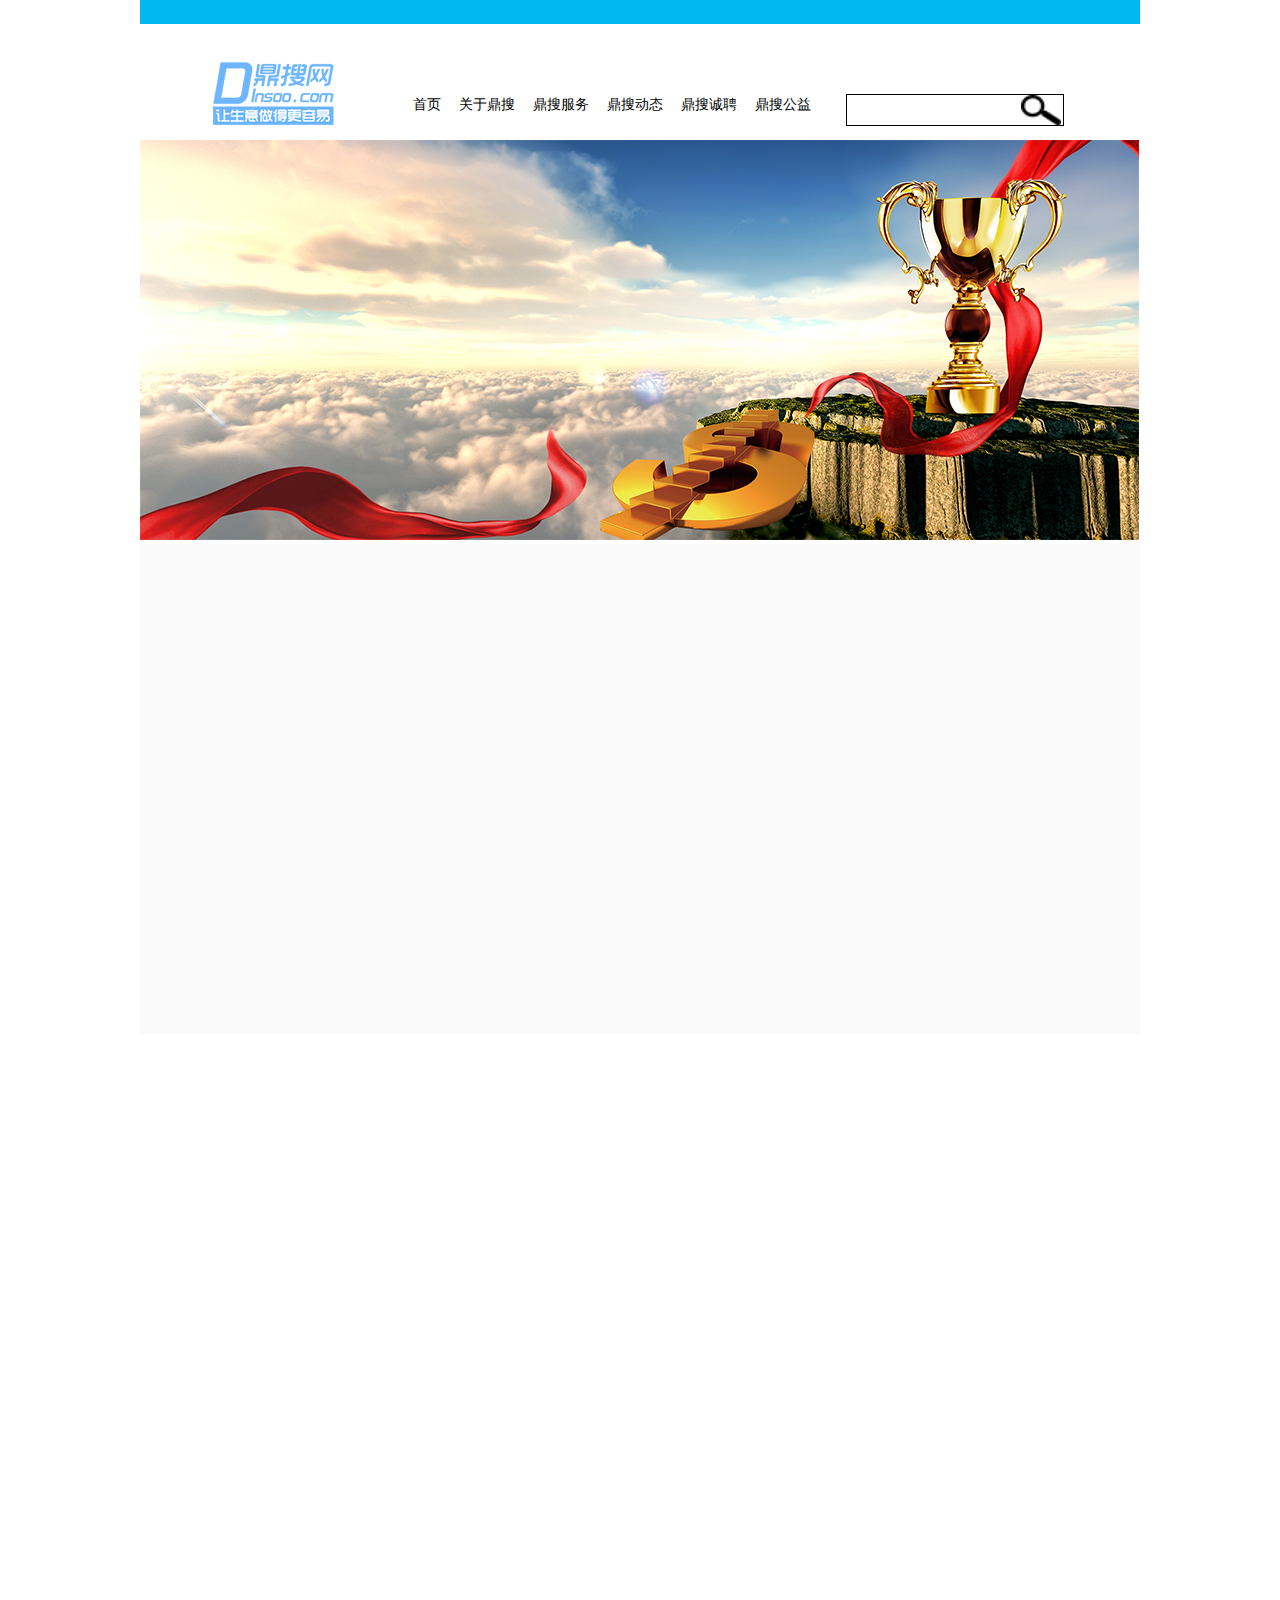
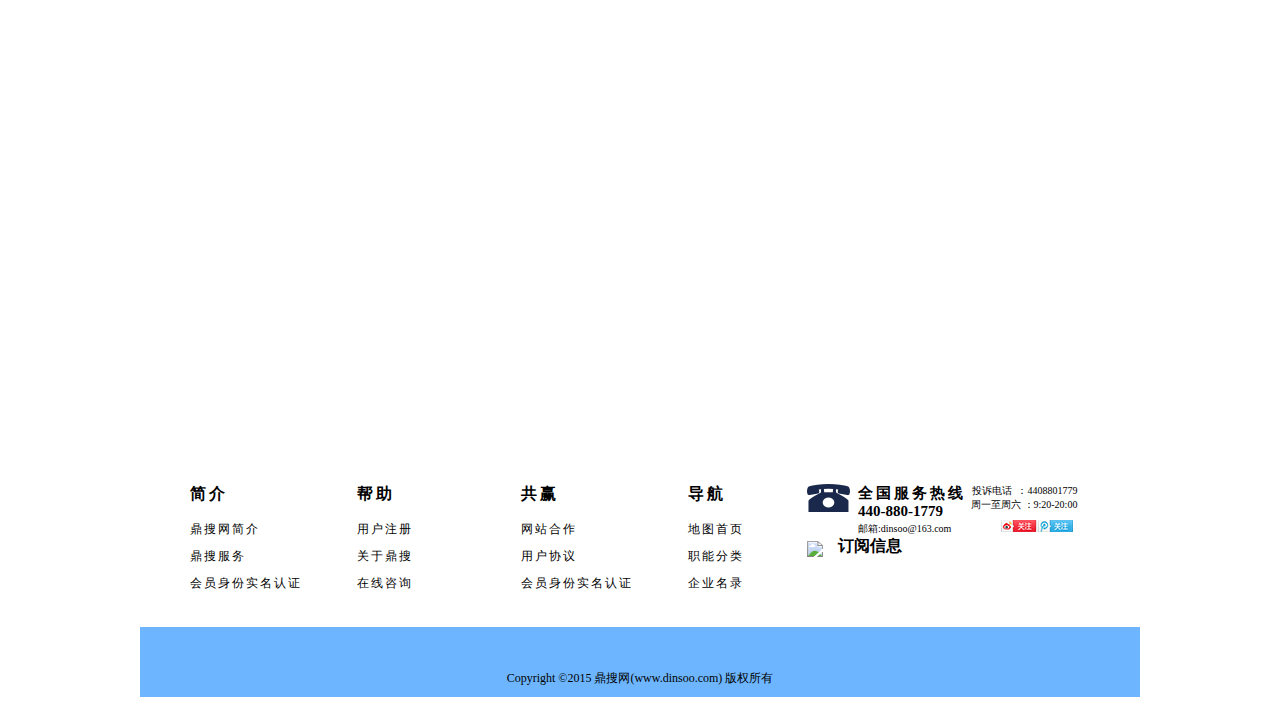
==== common.html @ 2ace5770 "dingSou-version-1.00" ====
<!DOCTYPE html>
<html>
	<head>
		<meta charset="utf-8" />
		<title></title>
		<!--先设置重置样式-->
		<link rel="stylesheet" type="text/css" href="css/reset.css"/>
		<!--后设置公共样式-->
		<link rel="stylesheet" type="text/css" href="css/common.css"/>
		<!--再设置页面样式-->
		<link rel="stylesheet" type="text/css" href="css/index.css"/>
	</head>
	<body>
		<div id="web">
			<!--头部set-->
			<header>
				
				<!--导航-->
				<nav class="clearfix">
					<div class="logo fl">
						<img src="img/logo.png" alt=""/>
					</div>
					
					<ul class="nav_link fl">
						<li><a href="index.html">首页</a></li>
						<li><a href="">关于鼎搜</a></li>
						<li><a href="">鼎搜服务</a></li>
						<li><a href="">鼎搜动态</a></li>
						<li><a href="">鼎搜诚聘</a></li>
						<li><a href="">鼎搜公益</a></li>
					</ul>
					
					<!--搜索栏-->
					<div class="searchBar fr">
						<input type="search" />
						<input type="image" src="img/Magnifier.png" alt="搜索"/>
						
					</div>
				
				</nav>
				
				
				<!--轮播图-->
				<div class="kv">
					<img src="img/bigbanner.png"/>
				</div>
			</header>
			<!--头部end-->
			
			<!--关于我们set-->
			<section id="aboutUs">
				
				
				
			</section>
				
			<!--关于我们end-->
			
			<!--投资案例set-->
			<section id="case">
				
			</section>
			<!--投资案例end-->
			
			<!--友情链接set-->
			<section id="link">
				
			</section>
			<!--友情链接end-->
			
			
			<!--尾部set-->
			<footer>
				<div class="footer_info clearfix">
					<div class="navBox">
						<a href="">简介</a>
						<a href="">鼎搜网简介</a>
						<a href="">鼎搜服务</a>
						<a href="">会员身份实名认证</a>
					</div>
					
					<div class="navBox">
						<a href="">帮助</a>
						<a href="">用户注册</a>
						<a href="">关于鼎搜</a>
						<a href="">在线咨询</a>
					</div>
					<div class="navBox">
						<a href="">共赢</a>
						<a href="">网站合作</a>
						<a href="">用户协议</a>
						<a href="">会员身份实名认证</a>
					</div>
					<div class="navBox">
						<a href="">导航</a>
						<a href="">地图首页</a>
						<a href="">职能分类</a>
						<a href="">企业名录</a>
					</div>
					<div class="contactInfo fl">
						<div class="topInfo">
							<img src="img/telphone.png"/>
							<span class="telBigNum">
								<span>全国服务热线</span><br />
								440-880-1779
							</span>
							<span class="telsNum">
							投诉电话&nbsp;&nbsp;：4408801779<br />
							周一至周六 ：9:20-20:00
							</span>
							<div class="elink">
								<span class="">邮箱:dinsoo@163.com</span>
								<img class="" src="img/follow.png"/>
							</div>
						
						</div>
						
						<div class="bottomInfo">
							<img src="img/QRcode2.png"/>
							<span>订阅信息</span>
						</div>		
					</div>
					
					
				</div>
				<div class="copyright">
					<!--<span>-->
						Copyright ©2015 鼎搜网(www.dinsoo.com) 版权所有
					<!--</span>-->
				</div>
				
			</footer>
			<!--尾部end-->
		</div>
		
		
	</body>
</html>
---- css/common.css ----
a:visited{
	color:black;
}

#web{
	width: 1000px;
	margin: 0 auto;
	/*background-color: skyblue;*/
}

/*头部set*/
header
{
	/*height: 116px;*/
	width: 100%;
	border-top: 24px solid #00b7ee;

}
nav{
	height: 116px;
	/*line-height: 116px;*/
	/*padding-bottom: 15px;*/
}
nav>.logo{
	width: 121px;
	height: 63px;
	margin-left: 73px;
	margin-top: 38px;
	/*vertical-align: bottom;*/
}
nav>.nav_link{
	width: 420px;
	/*height: 34px;*/
	margin-top: 72px;
	margin-left: 70px;
	/*background-color: yellow;*/
	
}
nav>.nav_link>li{
	font-size: 14px;
	margin:0 9px;
} 
nav a{
	font-family:regular;
	color: #000000;
	
}

nav>.nav_link>li{
	
	float: left;
}


nav .searchBar{
	margin-top: 70px;
	margin-right: 76px;
	width: 216px;
	height: 30px;
	border: solid 1px #000000;
	font-size: 0;
}

nav .searchBar input[type="search"]{
	width:174px ;
	height: 100%;
	vertical-align: top;
	border: none;
	padding-left: 8px;
}
nav .searchBar input[type="image"]{
	
	width: 40px;
	height: 100%;
	vertical-align: top;
}


/*头部end*/


/*尾部set*/
footer{
	width: 100%;
	height: 228px;
	
}

.footer_info{
	/*上空35 下空25*/
	/*左右空余50px*/
	width: 100% - 100px;
	margin:60px 0 25px 0;
	padding-left:50px;
}
.navBox{
	float: left;
}
.navBox>a:visited{
	color: black;
}
.navBox>a{
	background-color: white;
	display: block;
}

.navBox a{
	letter-spacing: 2px;
	font-size: 12px;
	padding-bottom: 10px;
}

.navBox>a:nth-of-type(1){
	font-size: 16px;
	font-weight: bold;
	padding-bottom: 16px;
	letter-spacing: 3px;
}

.navBox:nth-of-type(1){
	margin-right: 55px;
	
}
.navBox:nth-of-type(2){
	margin-right: 108px;
	
}
.navBox:nth-of-type(3){
	margin-right: 55px;
	
}
.navBox:nth-of-type(4){
	margin-right: 63px;
	
}

.contactInfo{
	background-color: white;
	vertical-align: top;
	
	
}
.topInfo{
	font-size:0;
	/*height: 50px;*/
	/*width: 280px;*/
}
.topInfo>span{
	display: inline-block;
}
.telBigNum{
	margin-left: 8px;
	font-size: 15px;
	font-weight: bold;
 	vertical-align: top; 
 	width: 113px;
 	/*line-height: 25px;*/
}
.telBigNum>span{
	letter-spacing: 3px;
}
.telsNum{
	text-align: right;
	font-size: 10px;
	vertical-align: top;
}
.elink{
	margin-left: 51px;
}
.elink span{
	font-size: 10px;
	margin-right: 50px;
}

.bottomInfo{
	font-size: 0;
}
.bottomInfo>span{
	margin-left: 15px;
	vertical-align: bottom;
	font-size: 16px;
	font-weight:bold;

}
.copyright{
	box-sizing: border-box;
	width: 100%;
	height: 70px;
	padding-top: 43px;
	padding-bottom: 15px;
	background-color:#6db6ff;
	font-size: 12px;
	text-align: center;
}
/*
.copyright>span{
	width: 100%;
	position: relative;
	display: block;
	
	margin: 0 auto;
	
}


*/



/*尾部end*/
---- css/index.css ----
/*section id="aboutUs" 关于我们 样式set*/
/*标题样式set*/

#aboutUs{
	box-sizing: border-box;
	width: 1000px;
	height: 490px;
	padding: 26px 40px 0px 40px;
	background-color: #fafafa;
}

.title{
	text-align: center;
	margin: 0 auto;
	width: 145px;
	height: 36px;
	border: 1px solid #6db6ff;
	position: relative;
}

.tBigName{
	
	width: 120px;
	height: 26px;
	position: absolute;
	left:calc(50% - 60px);
	top:-21px;
	font-size: 28px;
	background-color: #fafafa;
}
.tSName{
	width: 100px;
	height: 22px;
	font-family: ArialMT;
	font-size: 19px;
	position: absolute;
	left:calc(50% - 50px);
	bottom: 0;
}

/*标题样式end*/

/*介绍样式set*/

.dexBox{
	margin-top: 20px;
	margin-bottom: 25px;
	width: 100%;
	height: 320px;
	/*background-color: black;*/

}

.sBox{
	float: left;
	height: 100%;
	width: 286px;
	margin: 0 10px;
	background-color: #f2f2f2;
	
}
.sBox>img{
	display: block;
	margin: 15px auto;
}

.sBoxTitleTop{
	font-size: 16px;
	text-align: center;
}

.sBoxTitleBottom{
	font-family: ArialMT;
	font-size: 16px;
	text-align: center;
	margin-bottom: 14px;
}

.des{
	
	color: #838383;
	width: 245px;
	height: 88px;
	font-size: 12px;
	letter-spacing: 2px;
	line-height: 25px;
	text-align: justify;
}


/*介绍样式end*/
/*section id="aboutUs" 关于我们 样式end*/

/*section id="case" 投资案例样式set*/

#case{
	box-sizing: border-box;
	width: 1000px;
	height: 680px;
	padding: 23px 50px 0px 50px;

	/*background-color: black;*/
}
.caseDes{
	float: left;
	width: 292px;
	/*height: 326px;*/
	margin: 0 4px 22px;
	background-color: white;
}
.caseDes>img{
	width: 100%;
	height: 210px;
	
}
.caseName{
	font-size: 12px;
	letter-spacing: 2px;
	text-align: center;
	margin: 20px auto; 
}
.checkMe{
	text-align: center;
	color: white;
	width: 135px;
	height: 26px;
	background-color: #6DB6FF;
	margin: 0 auto;
}
.checkMe>a{
	line-height: 26px;
	font-size: 16px;
	font-weight: bold;
}
.checkMe>a:visited{
	color: white;
}
/*section id="case" 投资案例样式end*/


/*section id="link" 友情链接set*/
#link{
	width: 1000px;
	height:310px ;
}
.linkBanner{
	/**/
	width: 900px;
	height:305px ;
	text-align: center;
	background-image: url(../img/banner.png);
	background-repeat: no-repeat;
	background-position: center;
	background: cover;
	margin: 0 auto;
	
}
.blackBanner{
	background-color: rgba(0,0,0,0.70);
	width: 100%;
	height: 100%;
	
	color: white;
	
}
.linkTitle{
	
	text-align: center;
	margin: 0 auto;
	font-size: 16px;
	width: 145px;
	padding-top: 22px;

}
.linkTitle>fieldset{
	
	display: block;
	border: 1px solid #6DB6FF;
	
}
.linkTitle>fieldset>legend{
	font-size: 24px;
}
.arrow{
	width: 38px;
	height: 70px;
	background-color: rgba(0,0,0,0.12);
	line-height: 90px;
	margin: 50px 5px 0px 5px;

}
.arrow>img{
	vertical-align: middle;
}
.transImg{
	transform:rotate(180deg);
}
.imgGroup{
	margin-top: 45px;
}

/*section id="link" 友情链接end*/
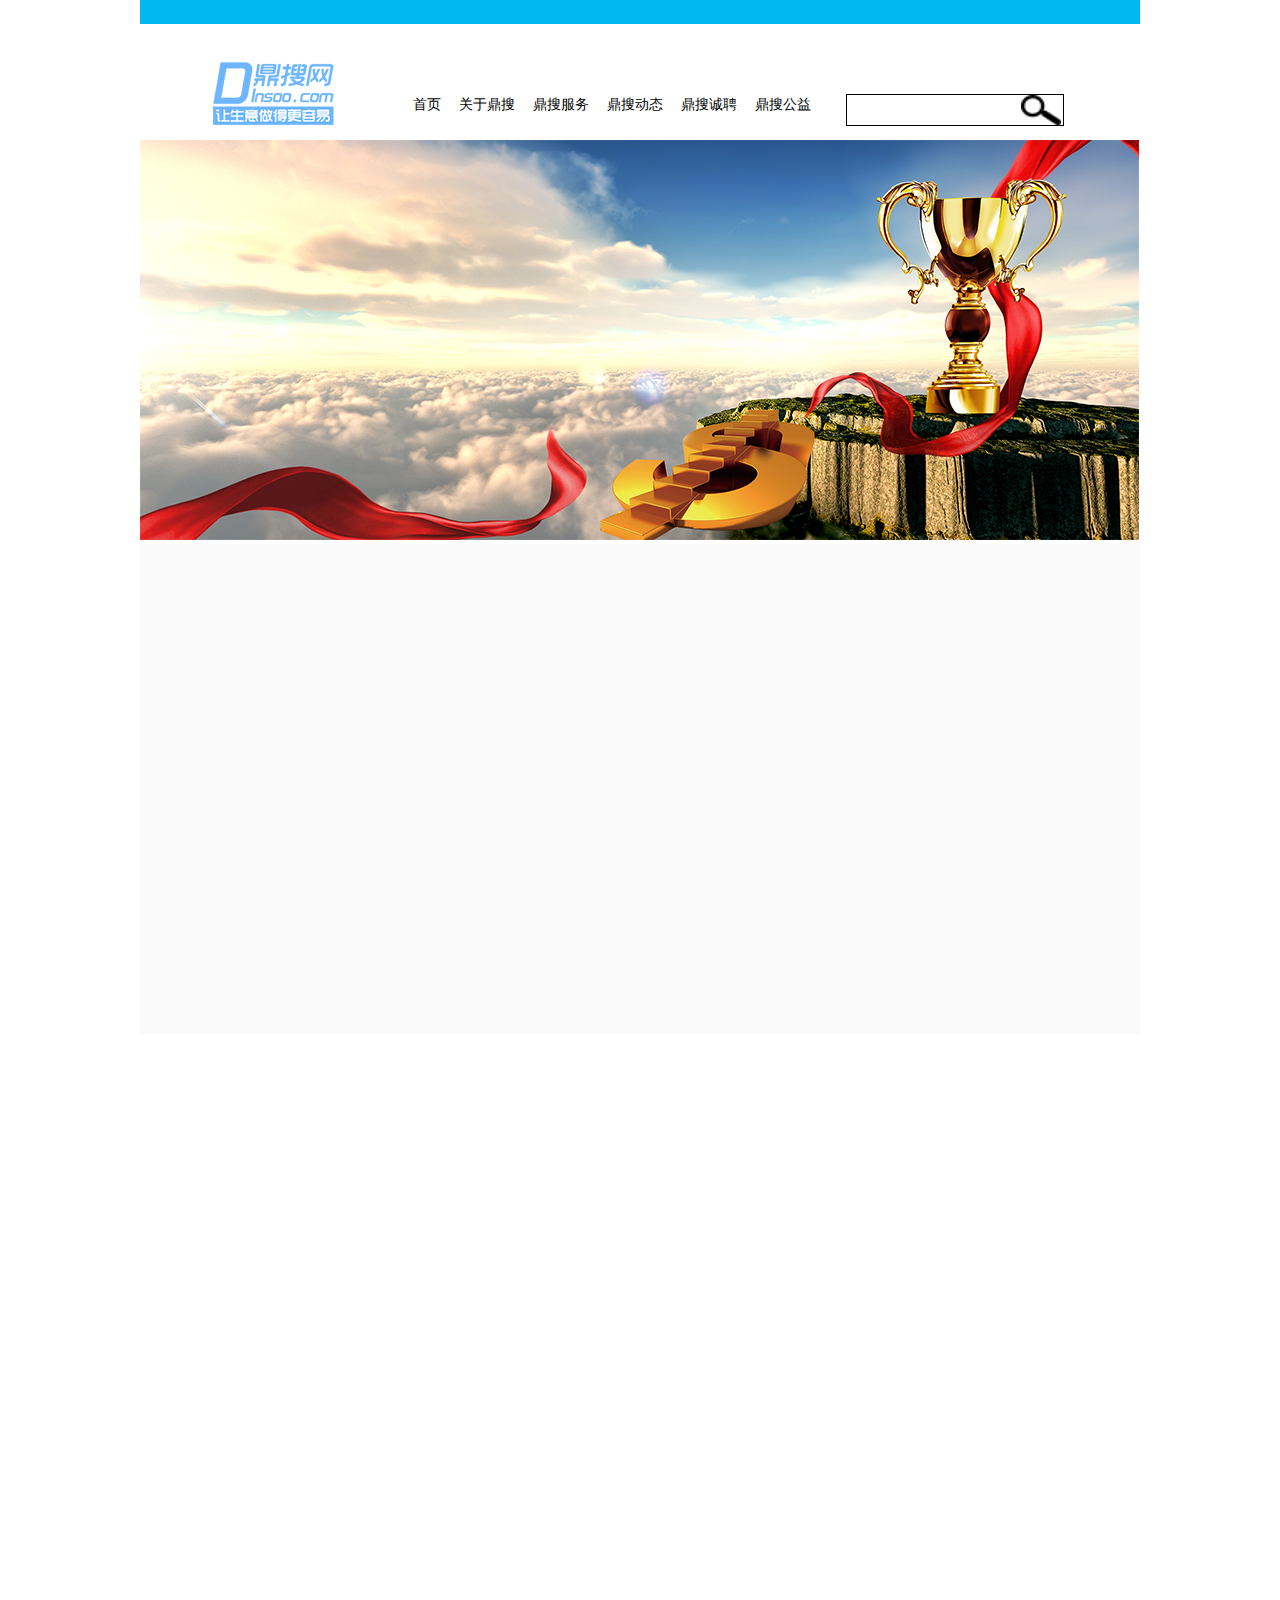
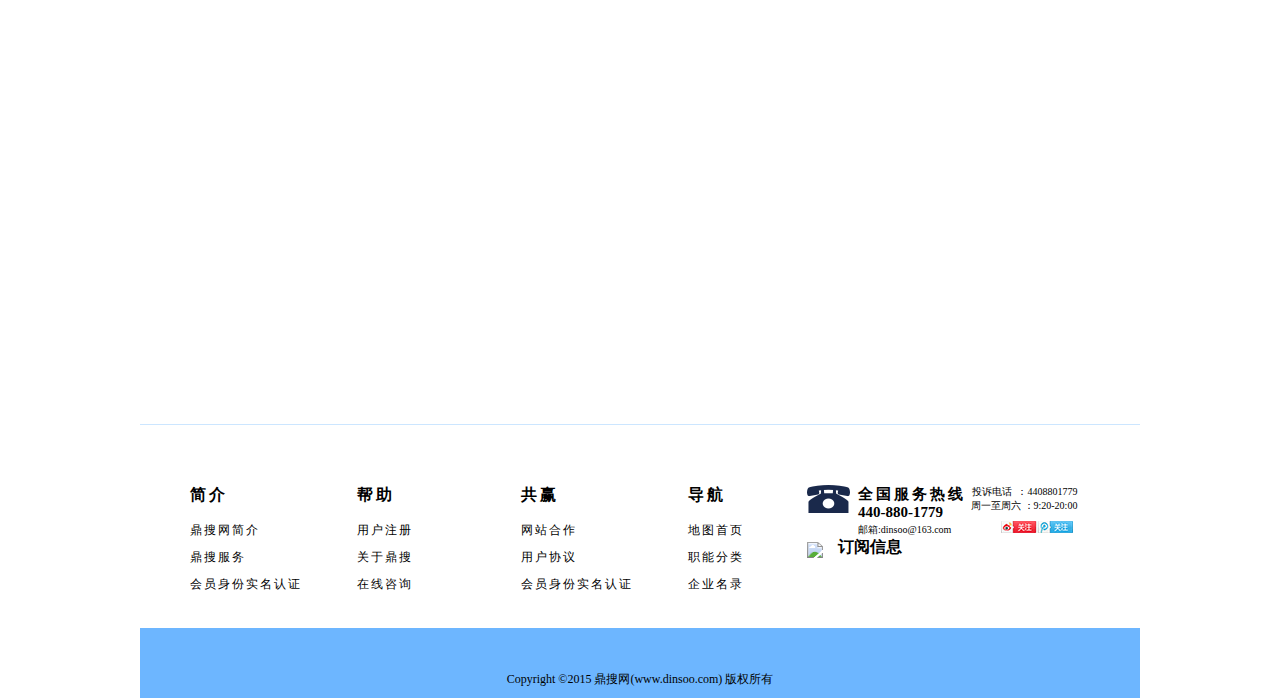
==== commit 8d31580a: "dingSou-version-2.00" ====
--- a/common.html
+++ b/common.html
@@ -23,11 +23,11 @@
 					
 					<ul class="nav_link fl">
 						<li><a href="index.html">首页</a></li>
-						<li><a href="">关于鼎搜</a></li>
-						<li><a href="">鼎搜服务</a></li>
-						<li><a href="">鼎搜动态</a></li>
-						<li><a href="">鼎搜诚聘</a></li>
-						<li><a href="">鼎搜公益</a></li>
+						<li><a href="detail.html">关于鼎搜</a></li>
+						<li><a href="list.html">鼎搜服务</a></li>
+						<li><a href="detail.html">鼎搜动态</a></li>
+						<li><a href="detail.html">鼎搜诚聘</a></li>
+						<li><a href="detail.html">鼎搜公益</a></li>
 					</ul>
 					
 					<!--搜索栏-->
@@ -73,29 +73,29 @@
 			<footer>
 				<div class="footer_info clearfix">
 					<div class="navBox">
-						<a href="">简介</a>
-						<a href="">鼎搜网简介</a>
-						<a href="">鼎搜服务</a>
-						<a href="">会员身份实名认证</a>
+						<a href="index.html">简介</a>
+						<a href="detail.html">鼎搜网简介</a>
+						<a href="detail.html">鼎搜服务</a>
+						<a href="login.html">会员身份实名认证</a>
 					</div>
 					
 					<div class="navBox">
-						<a href="">帮助</a>
-						<a href="">用户注册</a>
-						<a href="">关于鼎搜</a>
-						<a href="">在线咨询</a>
+						<a href="detail.html">帮助</a>
+						<a href="register.html">用户注册</a>
+						<a href="detail.html">关于鼎搜</a>
+						<a href="detail.html">在线咨询</a>
 					</div>
 					<div class="navBox">
-						<a href="">共赢</a>
-						<a href="">网站合作</a>
-						<a href="">用户协议</a>
-						<a href="">会员身份实名认证</a>
+						<a href="detail.html">共赢</a>
+						<a href="detail.html">网站合作</a>
+						<a href="detail.html">用户协议</a>
+						<a href="login.html">会员身份实名认证</a>
 					</div>
 					<div class="navBox">
-						<a href="">导航</a>
-						<a href="">地图首页</a>
-						<a href="">职能分类</a>
-						<a href="">企业名录</a>
+						<a href="detail.html">导航</a>
+						<a href="detail.html">地图首页</a>
+						<a href="detail.html">职能分类</a>
+						<a href="detail.html">企业名录</a>
 					</div>
 					<div class="contactInfo fl">
 						<div class="topInfo">
--- a/css/common.css
+++ b/css/common.css
@@ -1,4 +1,8 @@
+/*项目公共类*/
 a:visited{
+	color:black;
+}
+a{
 	color:black;
 }
 
@@ -7,6 +11,8 @@
 	margin: 0 auto;
 	/*background-color: skyblue;*/
 }
+
+
 
 /*头部set*/
 header
@@ -83,7 +89,7 @@
 footer{
 	width: 100%;
 	height: 228px;
-	
+	border-top:1px solid #cce6ff;
 }
 
 .footer_info{
@@ -207,4 +213,148 @@
 
 
 
-/*尾部end*/+/*尾部end*/
+
+
+
+/*我要转出set*/
+.leftHead{
+	display: block;
+	margin: 50px auto 60px;
+	text-align: center;
+	width: 130px;
+	position: relative;
+}
+.leftHead:before,.leftHead:after{
+	content: "";
+	display: block;
+	border: 1px solid #9ac1c0;
+	width: 100px;
+	margin: 0 auto;
+	position: absolute;
+}
+.leftHead:before{
+	left: -90%;
+	bottom: 50%;
+}
+.leftHead:after{
+	right: -90%;
+	bottom: 50%;
+}
+
+.headWord{
+	font-size: 10px;
+	font-family: Arial;
+	font-weight: bold;
+	letter-spacing: -1px;
+	
+}
+.headWord:first-of-type{
+	font-size: 18px;
+	font-family: MicrosoftYaHei;
+	font-weight: bold;
+	letter-spacing: 9px;
+}
+/*我要转出end*/
+
+/*三角 梯形绘制 set*/
+.smallicon{
+	width: 80px;
+	height:30px;
+	/*margin: 50px;*/
+}
+
+.smalltri{
+	/*width: 80px;*/
+	/*height:30px;*/
+	/*margin: 50px;*/
+}
+
+.lefttri{
+	border-top: 35px solid white;
+	/*border-right: 50px solid red;*/
+	border-left: 15px solid #6db6ff;
+	/*border-bottom: 30px solid white;*/
+}
+
+.righttri{
+	border-top: 35px solid white;
+	border-right: 15px solid #6db6ff;
+	/*border-left: 15px solid red;*/
+	/*border-bottom: 30px solid white;*/
+}
+
+
+.leftDowntri{
+	/*border-top: 35px solid white;*/
+	/*border-right: 15px solid #6db6ff;*/
+	border-left: 15px solid #6db6ff;
+	border-bottom: 30px solid white;
+}
+
+.rightDowntri{
+	/*border-top: 35px solid white;*/
+	border-right: 15px solid #6db6ff;
+	/*border-left: 15px solid red;*/
+	border-bottom: 30px solid white;
+}
+
+/*三角 梯形绘制 end*/
+
+/*三角形排列mode2set*/
+.trimode2{
+	text-align: center;
+	border-top: 0px;
+	border-bottom: 1px solid #6db6ff;
+}
+.trimode2 .lefttri,.desBoxfun2 .desBoxTitle .righttri{
+	position: absolute;
+	bottom: 0;
+}
+.trimode2 .lefttri{
+	left:0 ;
+}
+.trimode2 .righttri{
+	right:0 ;
+}
+
+/*三角形排列mode2end*/
+
+
+/*内容索引set*/
+#contentIndex{
+	width: 900px;
+	margin: 50px auto 25px;
+	/*background-color: yellow;*/
+	border-top:1px solid #6dbdff ;
+}
+/*内容索引end*/
+
+
+/*当前位置set*/
+.hearIcon{
+	
+	border-top: 30px solid #6db6ff;
+	border-right: 15px solid white;
+	font-size: 16px;
+	position: relative;
+}
+.text{
+	position: absolute;
+	left: 2px;
+	top:-24px;
+	width: 70px;
+	color: white;
+}
+
+
+.textIndex{
+	height: 30px;
+}
+.textIndex li{
+	line-height: 33px;
+	height: 30px;
+	font-size: 17px;
+	float: left;
+}
+/*当前位置end*/
--- a/css/index.css
+++ b/css/index.css
@@ -132,6 +132,7 @@
 	line-height: 26px;
 	font-size: 16px;
 	font-weight: bold;
+	color: white;
 }
 .checkMe>a:visited{
 	color: white;
@@ -201,3 +202,4 @@
 }
 
 /*section id="link" 友情链接end*/
+
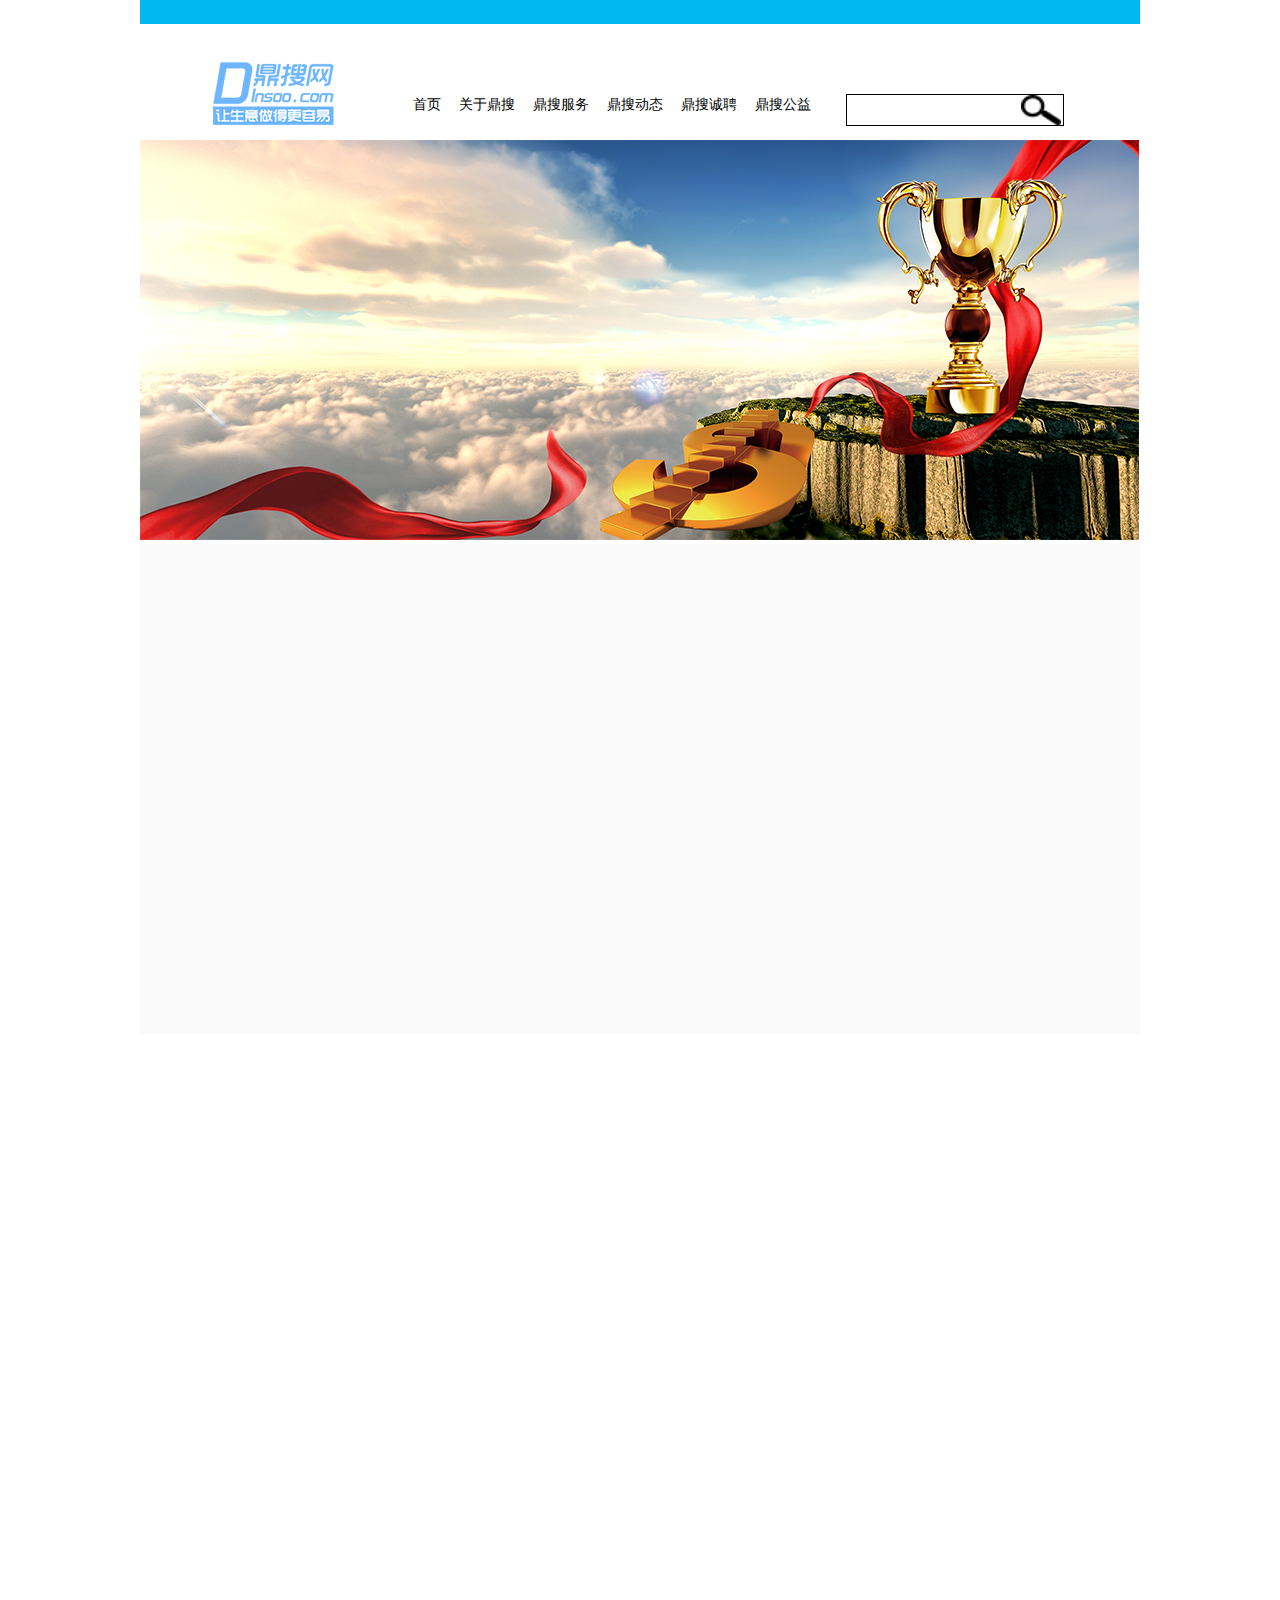
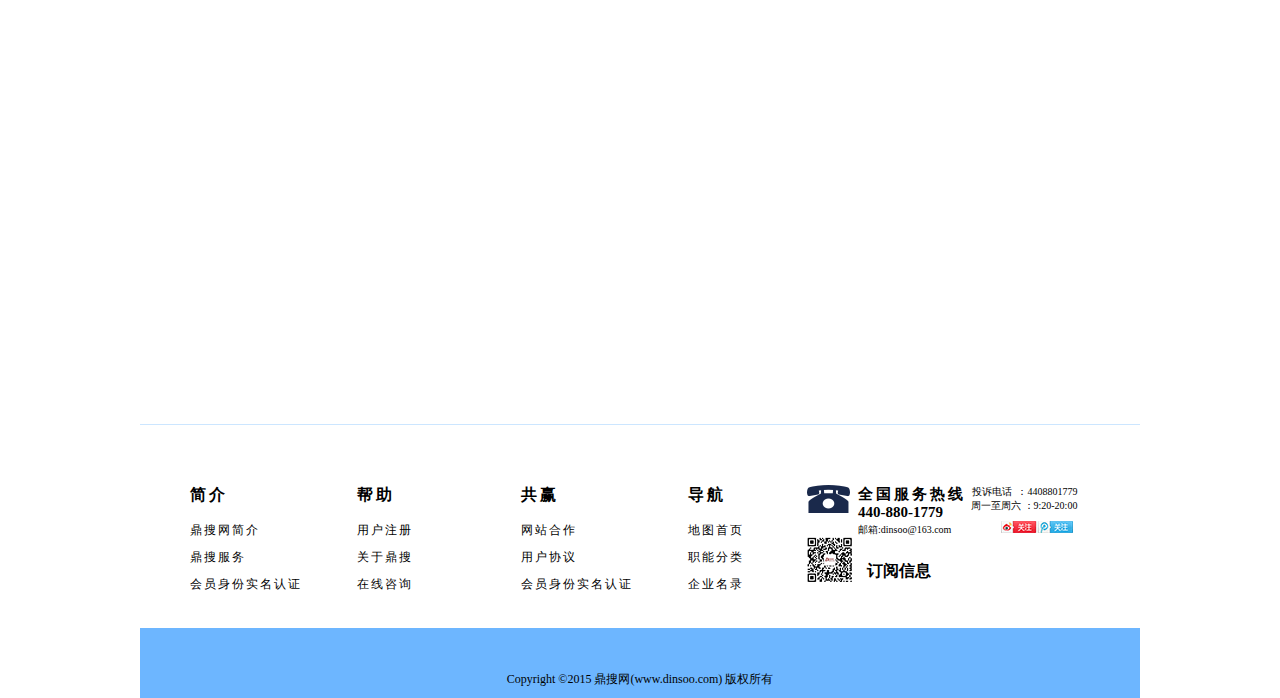
==== commit 6adaf374: "change link" ====
--- a/common.html
+++ b/common.html
@@ -25,9 +25,9 @@
 						<li><a href="index.html">首页</a></li>
 						<li><a href="detail.html">关于鼎搜</a></li>
 						<li><a href="list.html">鼎搜服务</a></li>
-						<li><a href="detail.html">鼎搜动态</a></li>
-						<li><a href="detail.html">鼎搜诚聘</a></li>
-						<li><a href="detail.html">鼎搜公益</a></li>
+						<li><a href="login.htmll">鼎搜动态</a></li>
+						<li><a href="register.html">鼎搜诚聘</a></li>
+						<li><a href="index.html">鼎搜公益</a></li>
 					</ul>
 					
 					<!--搜索栏-->
